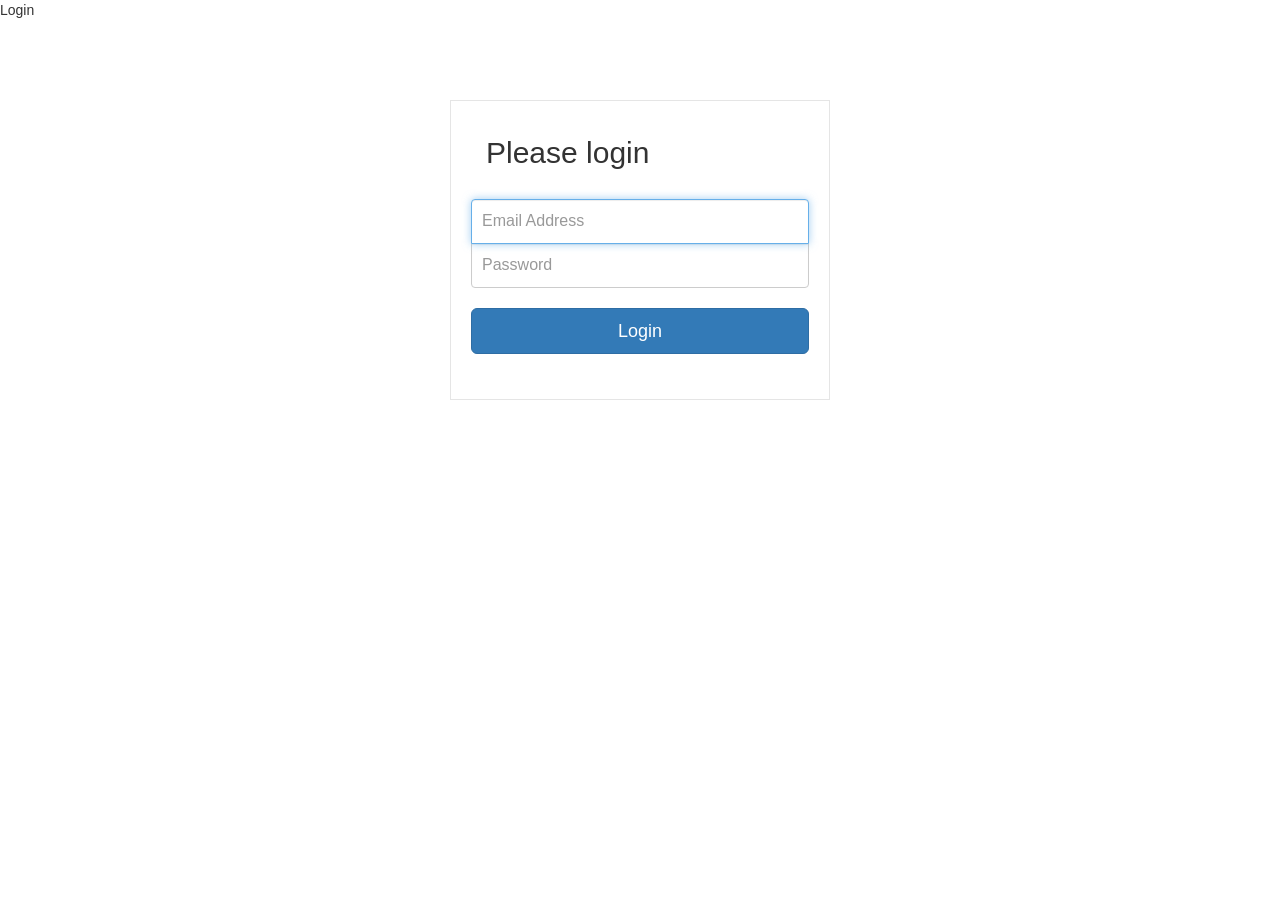
==== src/main/resources/static/login.html @ 62d155ed "Added authentication functionality" ====
<!DOCTYPE html>


<head>
 <meta charset="utf-8">
<tile>Login</tile>
<meta http-equiv="Content-Type" content="text/html; charset=utf-8"/>
<meta name="viewport" content="width=device-width, initial-scale=1.0"/>
 <link type="text/css" rel="stylesheet" href="bootstrap/css/bootstrap.min.css" media="screen,projection" />
 <link type="text/css" rel="stylesheet" href="app.css" media="screen,projection" />

</head>

<body>

<body>
  <div class="wrapper">
    <form class="form-signin">       
      <h2 class="form-signin-heading">Please login</h2>
      <div class="row">
      <input type="text" class="form-control" name="username" placeholder="Email Address" required="" autofocus="" />
      </div>
      <div class="row">
      <input type="password" class="form-control" name="password" placeholder="Password" required=""/>  
      </div>  
            <div class="row">
  
      <button class="btn btn-lg btn-primary btn-block" type="submit">Login</button>   
      </div>
    </form>
  </div>
</body>
</body>
<script type="text/javascript" src="jquery-3.1.0.min.js"></script>
<script type="text/javascript" src="bootstrap/js/bootstrap.min.js"></script>





</html>
---- src/main/resources/static/app.css ----
.wrapper {	
	margin-top: 80px;
  margin-bottom: 80px;
}

.form-signin {
  max-width: 380px;
  padding: 15px 35px 45px;
  margin: 0 auto;
  background-color: #fff;
  border: 1px solid rgba(0,0,0,0.1);  

  .form-signin-heading,
	.checkbox {
	  margin-bottom: 30px;
	}

	.checkbox {
	  font-weight: normal;
	}

	.form-control {
	  position: relative;
	  font-size: 16px;
	  height: auto;
	  padding: 10px;
		@include box-sizing(border-box);

		&:focus {
		  z-index: 2;
		}
	}

	input[type="text"] {
	  margin-bottom: -1px;
	  border-bottom-left-radius: 0;
	  border-bottom-right-radius: 0;
	}

	input[type="password"] {
	  margin-bottom: 20px;
	  border-top-left-radius: 0;
	  border-top-right-radius: 0;
	}
}
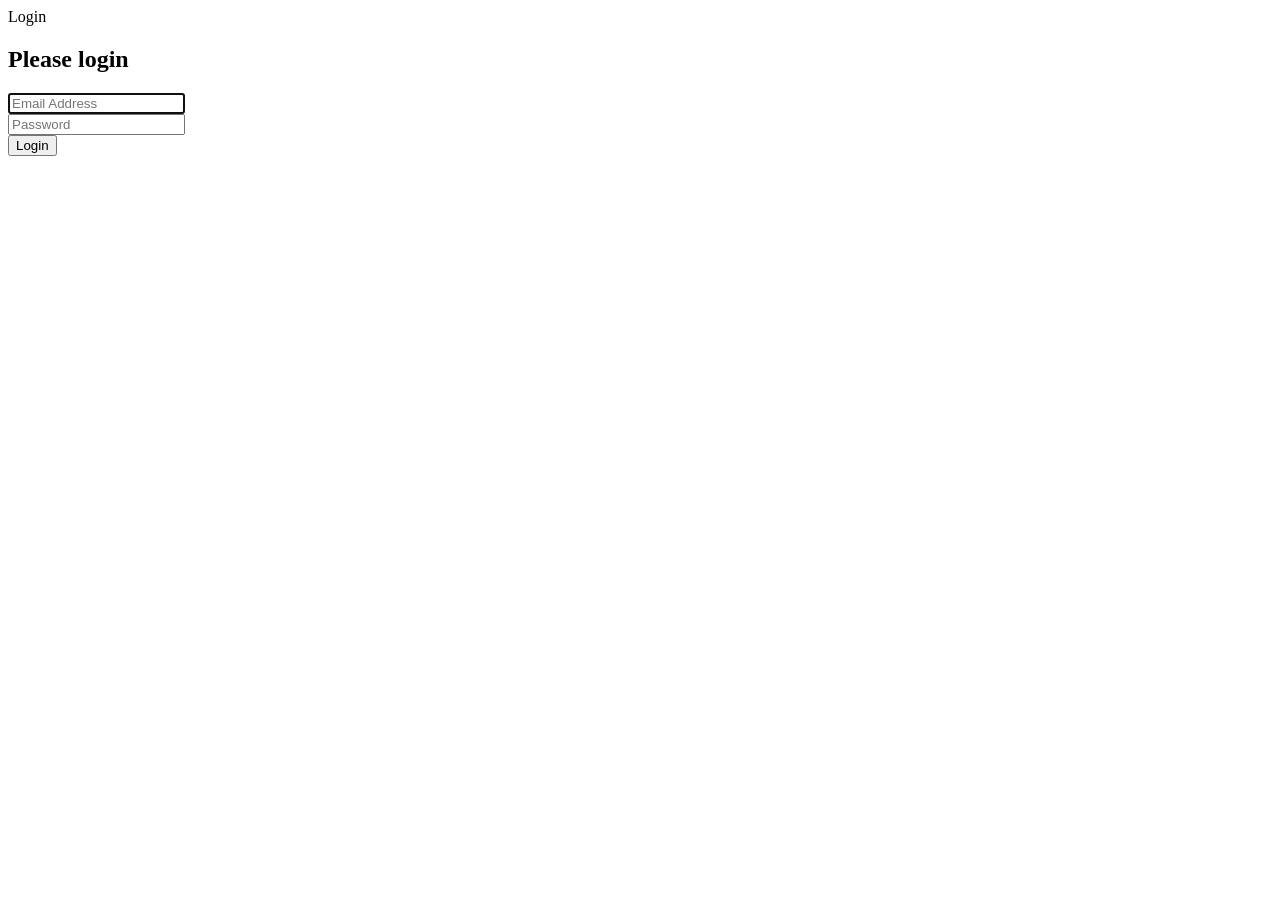
==== commit 2d48130e: "code re-factoring" ====
--- a/src/main/resources/static/login.html
+++ b/src/main/resources/static/login.html
@@ -6,8 +6,8 @@
 <tile>Login</tile>
 <meta http-equiv="Content-Type" content="text/html; charset=utf-8"/>
 <meta name="viewport" content="width=device-width, initial-scale=1.0"/>
- <link type="text/css" rel="stylesheet" href="bootstrap/css/bootstrap.min.css" media="screen,projection" />
- <link type="text/css" rel="stylesheet" href="app.css" media="screen,projection" />
+ <link type="text/css" rel="stylesheet" href="static/bootstrap/css/bootstrap.min.css" media="screen,projection" />
+ <link type="text/css" rel="stylesheet" href="static/app.css" media="screen,projection" />
 
 </head>
 
@@ -31,8 +31,8 @@
   </div>
 </body>
 </body>
-<script type="text/javascript" src="jquery-3.1.0.min.js"></script>
-<script type="text/javascript" src="bootstrap/js/bootstrap.min.js"></script>
+<script type="text/javascript" src="static/jquery-3.1.0.min.js"></script>
+<script type="text/javascript" src="static/bootstrap/js/bootstrap.min.js"></script>
 
 
 
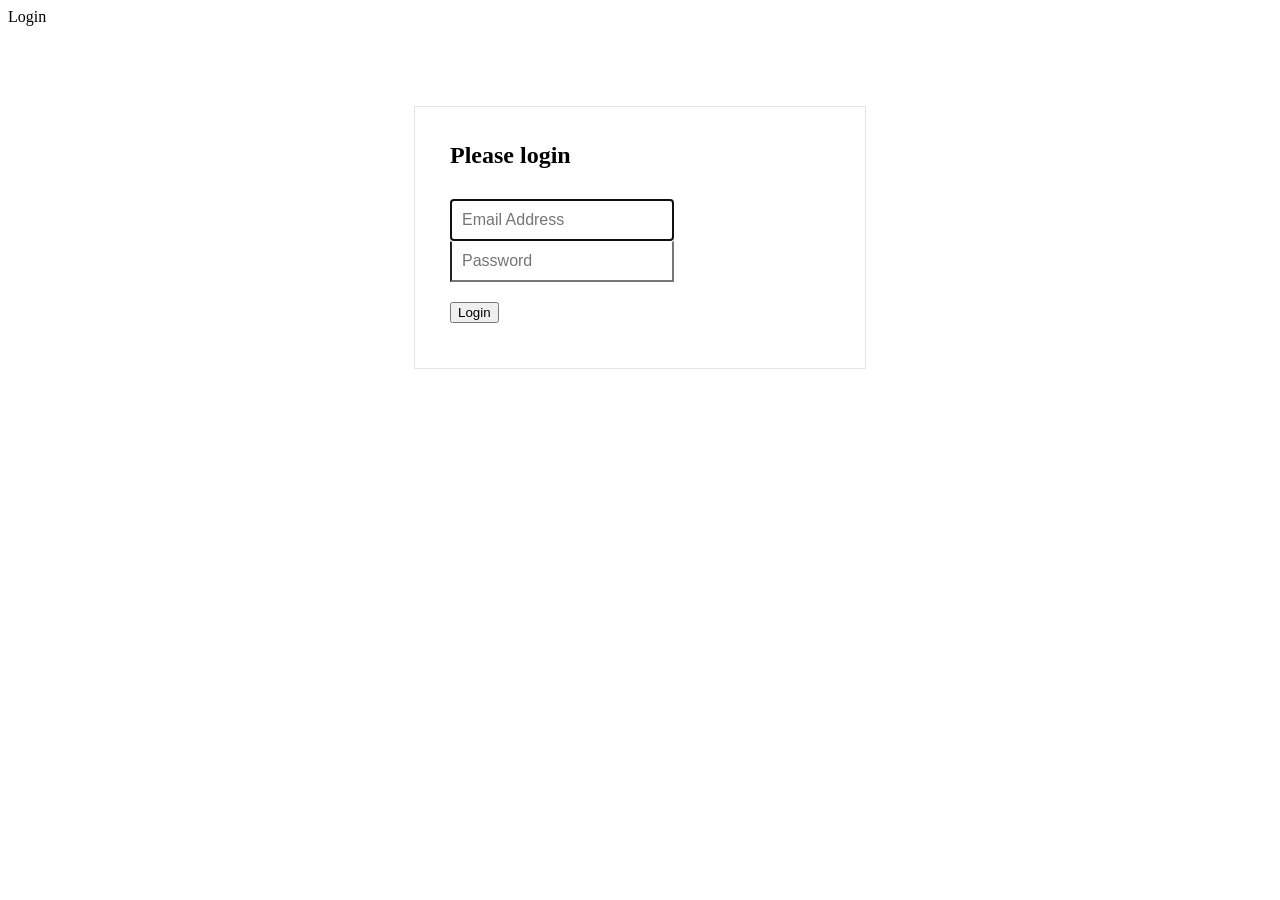
==== commit bc346dcc: "fixed css issues" ====
--- a/src/main/resources/static/login.html
+++ b/src/main/resources/static/login.html
@@ -7,7 +7,7 @@
 <meta http-equiv="Content-Type" content="text/html; charset=utf-8"/>
 <meta name="viewport" content="width=device-width, initial-scale=1.0"/>
  <link type="text/css" rel="stylesheet" href="static/bootstrap/css/bootstrap.min.css" media="screen,projection" />
- <link type="text/css" rel="stylesheet" href="static/app.css" media="screen,projection" />
+ <link type="text/css" rel="stylesheet" href="css/app.css" media="screen,projection" />
 
 </head>
 
--- a/src/main/resources/static/css/app.css
+++ b/src/main/resources/static/css/app.css
@@ -0,0 +1,47 @@
+
+
+.wrapper {	
+	margin-top: 80px;
+  margin-bottom: 80px;
+}
+
+.form-signin {
+  max-width: 380px;
+  padding: 15px 35px 45px;
+  margin: 0 auto;
+  background-color: #fff;
+  border: 1px solid rgba(0,0,0,0.1);  
+
+  .form-signin-heading,
+	.checkbox {
+	  margin-bottom: 30px;
+	}
+
+	.checkbox {
+	  font-weight: normal;
+	}
+
+	.form-control {
+	  position: relative;
+	  font-size: 16px;
+	  height: auto;
+	  padding: 10px;
+		@include box-sizing(border-box);
+
+		&:focus {
+		  z-index: 2;
+		}
+	}
+
+	input[type="text"] {
+	  margin-bottom: -1px;
+	  border-bottom-left-radius: 0;
+	  border-bottom-right-radius: 0;
+	}
+
+	input[type="password"] {
+	  margin-bottom: 20px;
+	  border-top-left-radius: 0;
+	  border-top-right-radius: 0;
+	}
+}
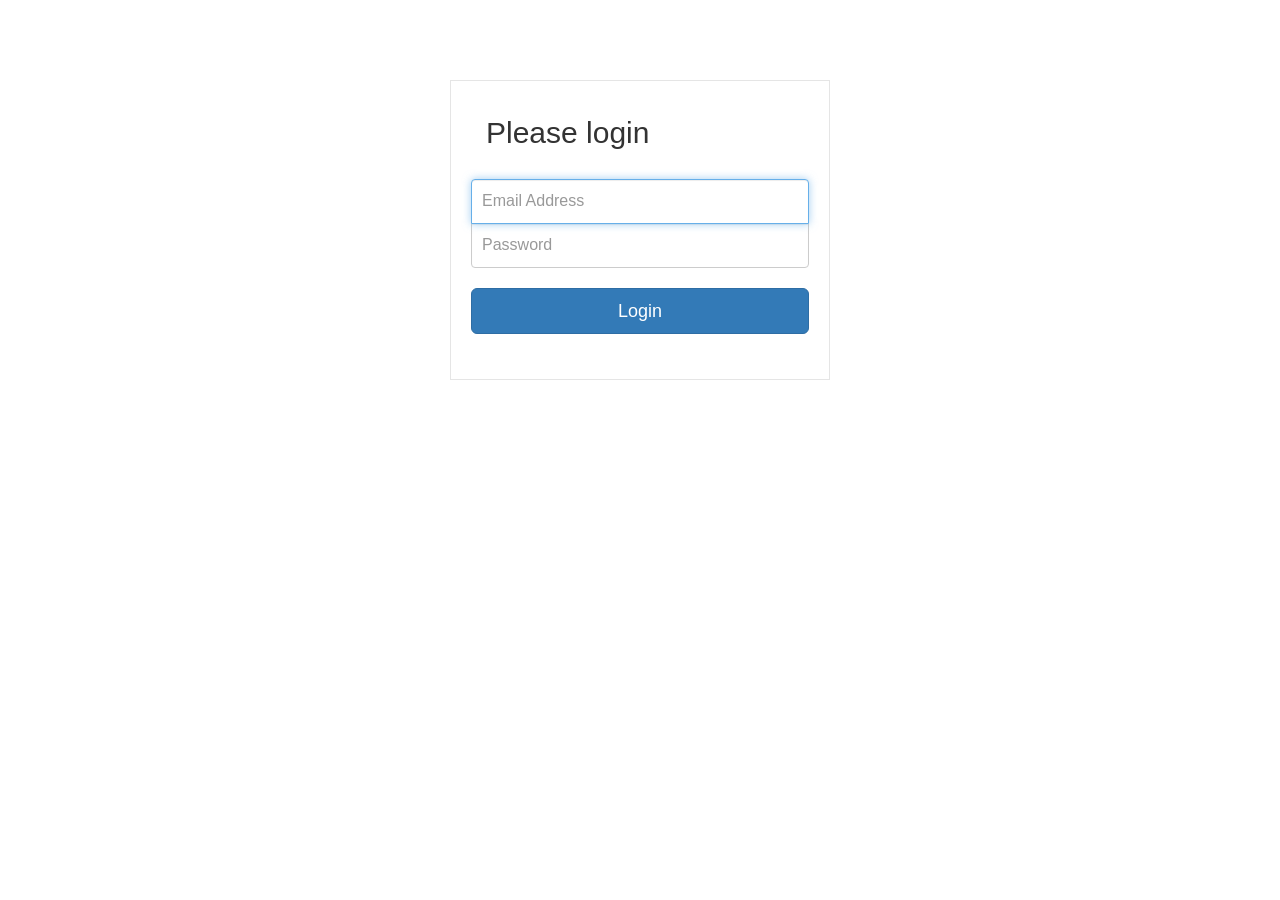
==== commit 5f0df547: "Fixed spring security issues" ====
--- a/src/main/resources/static/login.html
+++ b/src/main/resources/static/login.html
@@ -1,41 +1,32 @@
 <!DOCTYPE html>
 
-
-<head>
- <meta charset="utf-8">
-<tile>Login</tile>
-<meta http-equiv="Content-Type" content="text/html; charset=utf-8"/>
-<meta name="viewport" content="width=device-width, initial-scale=1.0"/>
- <link type="text/css" rel="stylesheet" href="static/bootstrap/css/bootstrap.min.css" media="screen,projection" />
- <link type="text/css" rel="stylesheet" href="css/app.css" media="screen,projection" />
-
-</head>
-
-<body>
-
-<body>
-  <div class="wrapper">
-    <form class="form-signin">       
-      <h2 class="form-signin-heading">Please login</h2>
-      <div class="row">
-      <input type="text" class="form-control" name="username" placeholder="Email Address" required="" autofocus="" />
-      </div>
-      <div class="row">
-      <input type="password" class="form-control" name="password" placeholder="Password" required=""/>  
-      </div>  
-            <div class="row">
-  
-      <button class="btn btn-lg btn-primary btn-block" type="submit">Login</button>   
-      </div>
-    </form>
-  </div>
-</body>
-</body>
-<script type="text/javascript" src="static/jquery-3.1.0.min.js"></script>
-<script type="text/javascript" src="static/bootstrap/js/bootstrap.min.js"></script>
-
-
-
-
-
+<html>
+	<head>
+		<meta charset="utf-8">
+		<title>Login</title>
+		<meta http-equiv="Content-Type" content="text/html; charset=utf-8" />
+		<meta name="viewport" content="width=device-width, initial-scale=1.0" />
+		<link type="text/css" rel="stylesheet" href="js/bootstrap/css/bootstrap.min.css" media="screen,projection" />
+		<link type="text/css" rel="stylesheet" href="css/app.css" media="screen,projection" />
+		<script type="text/javascript" src="js/jquery-3.1.0.min.js"></script>
+		<script type="text/javascript" src="js/bootstrap/js/bootstrap.min.js"></script>
+	</head>
+	
+	<body>
+		<div class="wrapper">
+			<form class="form-signin">
+				<h2 class="form-signin-heading">Please login</h2>
+				<div class="row">
+					<input type="text" class="form-control" name="username" placeholder="Email Address" required="" autofocus="" />
+				</div>
+				<div class="row">
+					<input type="password" class="form-control" name="password" placeholder="Password" required="" />
+				</div>
+				<div class="row">
+	
+					<button class="btn btn-lg btn-primary btn-block" type="submit">Login</button>
+				</div>
+			</form>
+		</div>
+	</body>
 </html>
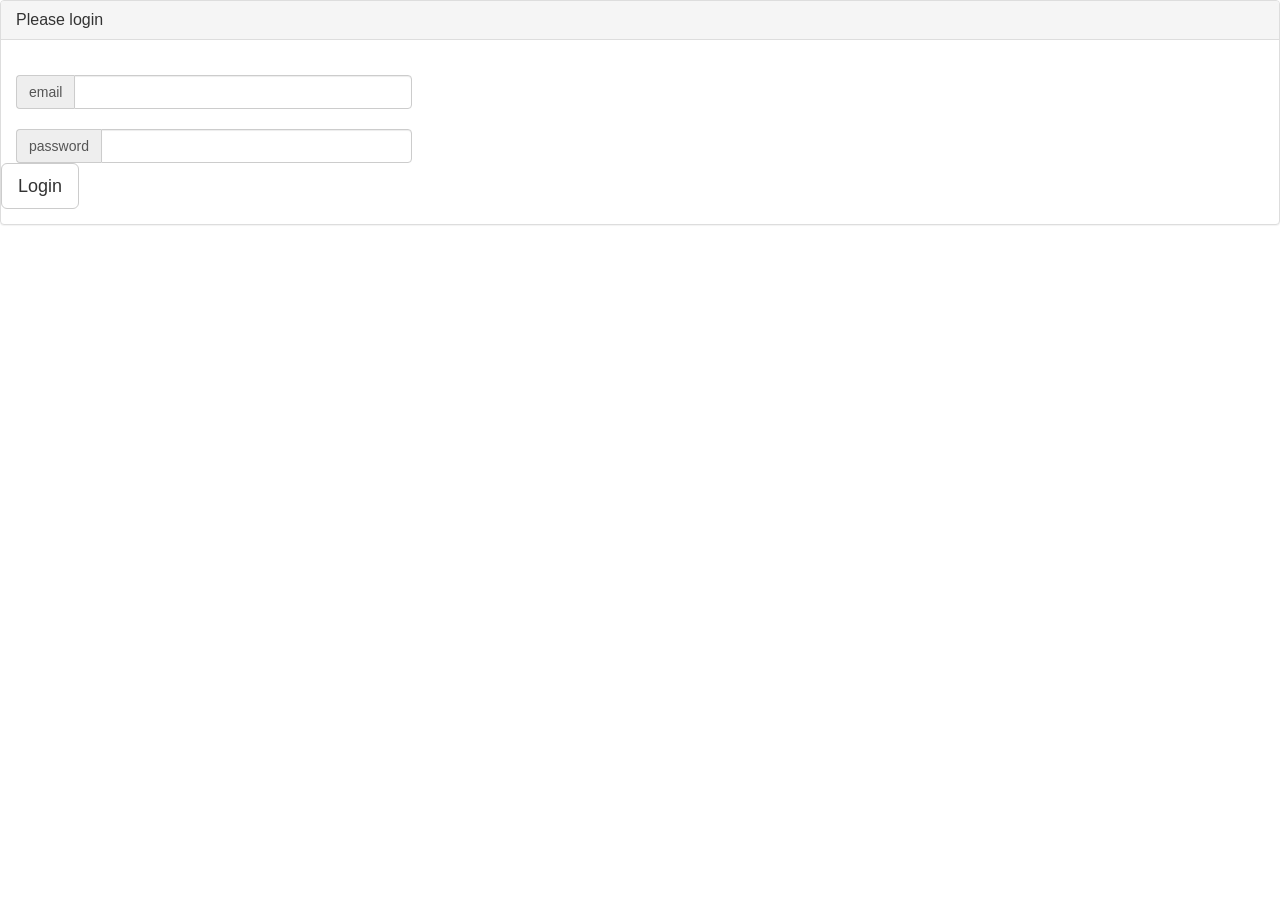
==== commit 80a07e34: "Updated UI" ====
--- a/src/main/resources/static/login.html
+++ b/src/main/resources/static/login.html
@@ -3,30 +3,62 @@
 <html>
 	<head>
 		<meta charset="utf-8">
-		<title>Login</title>
+		<title>Airline Reservation System</title>
+		
 		<meta http-equiv="Content-Type" content="text/html; charset=utf-8" />
 		<meta name="viewport" content="width=device-width, initial-scale=1.0" />
+		
 		<link type="text/css" rel="stylesheet" href="js/bootstrap/css/bootstrap.min.css" media="screen,projection" />
 		<link type="text/css" rel="stylesheet" href="css/app.css" media="screen,projection" />
+		
 		<script type="text/javascript" src="js/jquery-3.1.0.min.js"></script>
 		<script type="text/javascript" src="js/bootstrap/js/bootstrap.min.js"></script>
+		<script type="text/javascript" src="js/app.js"></script>
 	</head>
 	
 	<body>
-		<div class="wrapper">
+		<!-- <div class="wrapper">
 			<form class="form-signin">
 				<h2 class="form-signin-heading">Please login</h2>
 				<div class="row">
-					<input type="text" class="form-control" name="username" placeholder="Email Address" required="" autofocus="" />
+					<input type="text" class="form-control" name="username" placeholder="Email Address" id="username" required="" autofocus="" />
 				</div>
 				<div class="row">
-					<input type="password" class="form-control" name="password" placeholder="Password" required="" />
+					<input type="password" class="form-control" name="password" placeholder="Password" id="password" required="" />
 				</div>
-				<div class="row">
-	
-					<button class="btn btn-lg btn-primary btn-block" type="submit">Login</button>
+				<div class="row">	
+					<button class="btn btn-lg btn-primary btn-block" id="login">Login</button>
 				</div>
 			</form>
+		</div> -->
+		
+		<div id='loginpanel' class="panel panel-default">
+			<div class="panel-heading">
+	            <h3 class="panel-title">Please login</h3>
+	        </div>
+	        <div class="panel-body">
+	        	<div class="row">
+	        		<div class="col-md-4 col-sm-6 col-xs-12" style="margin-top:20px">
+	                    <div class="input-group">
+	                        <span class="input-group-addon" id="basic-addon3">email</span>
+	                        <input type="text" class="form-control" id="email" aria-describedby="basic-addon3">
+	                    </div>
+	                </div>
+	        	</div>
+	        	
+	        	<div class="row">
+	        		<div class="col-md-4 col-sm-6 col-xs-12" style="margin-top:20px">
+	                    <div class="input-group">
+	                        <span class="input-group-addon" id="basic-addon3">password</span>
+	                        <input type="text" class="form-control" id="password" aria-describedby="basic-addon3">
+	                    </div>
+	                </div>
+	        	</div>
+	        	
+	        	<div class="row">
+	        		<button class=" btn btn-default btn-lg" id="login">Login</button>
+	        	</div>
+	        </div>
 		</div>
 	</body>
 </html>
